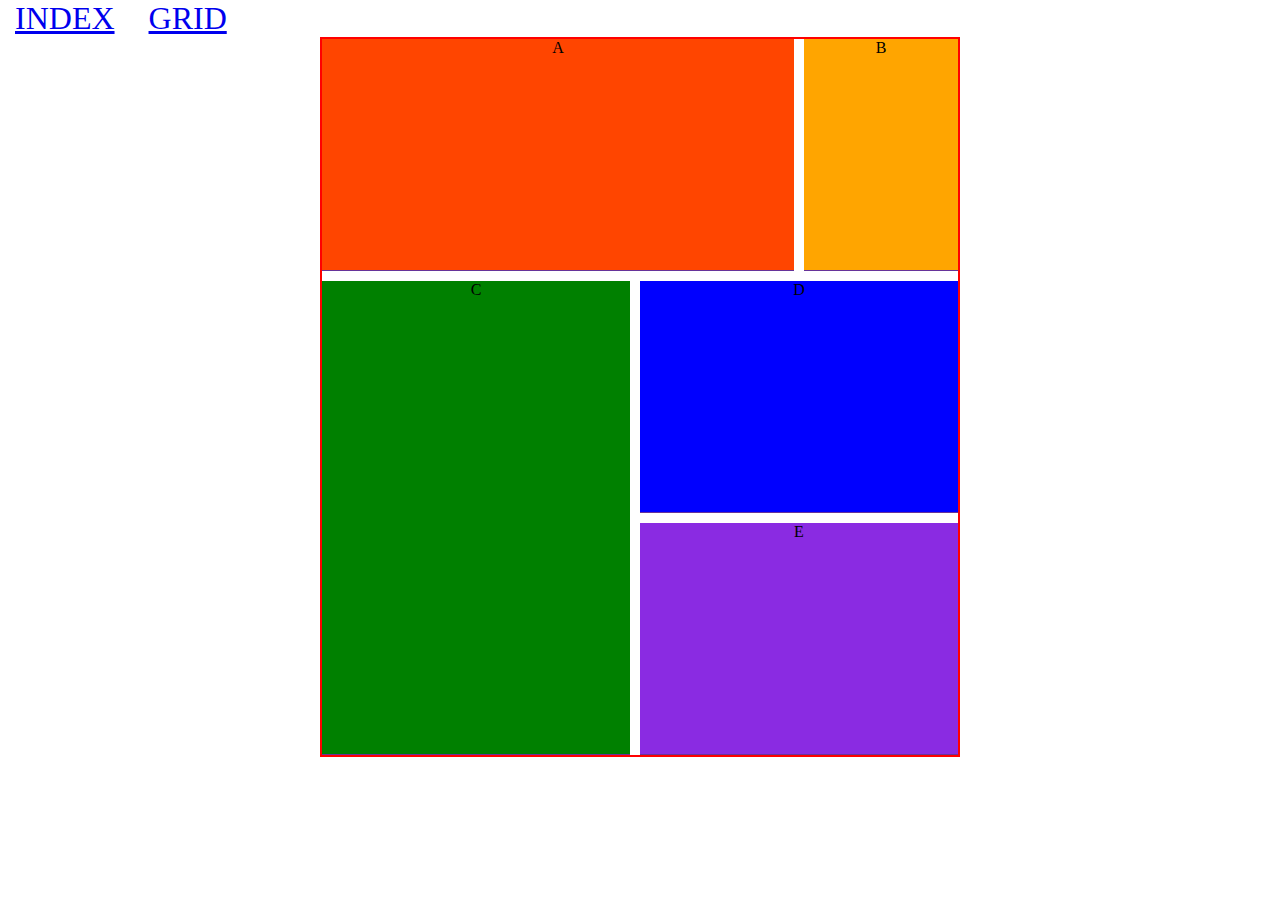
==== grid.html @ 93a9fb86 "Initial commit" ====
<!DOCTYPE html>
<html lang="en">
<head>
    <meta charset="UTF-8">
    <meta http-equiv="X-UA-Compatible" content="IE=edge">
    <meta name="viewport" content="width=device-width, initial-scale=1.0">
    <title>Grid</title>
    <link rel="stylesheet" text="text/css" href="gridstyle.css">
</head>
<body>

    <header>
        <nav>
        <ul>
            <li><a href="index.html">INDEX</a></li>
            <li><a href="grid.html">GRID</a></li>
        </ul>
        </nav>
    </header>


<main class="container">

<div class="a">A</div>
<div class="b">B</div>
<div class="c">C</div>
<div class="d">D</div>
<div class="e">E</div>



</main>

    
</body>
</html>
---- gridstyle.css ----
* {
    margin: 0;
    padding: 0;
    box-sizing: border-box;
}
.container {
    width: 50%;
    max-width: 100%;
    border: 2px solid red;
    margin: 0 auto;
    min-height: 80vh;
    display: grid;
    text-align: center;
    grid-template-areas: 
    'a a b'
    'c d d'
    'c e e'
    ;
    gap: 10px;
    grid-template-columns: 2fr 1fr 1fr;
}

li {
    list-style: none;
    display: inline;
    text-decoration: none;
    font-size: xx-large;
    padding: 15px;
    align-items: center;
}



div {
    border-bottom: 1px rebeccapurple solid;
}

.a {
    background-color: orangered;
    grid-area: a;
}

.b {
background-color: orange;
grid-area: b;
}

.c {
    background-color: green;
    grid-area: c;
}

.d {
    background-color: blue;
    grid-area: d;
}

.e {
    background-color: blueviolet;
    grid-area: e;
}
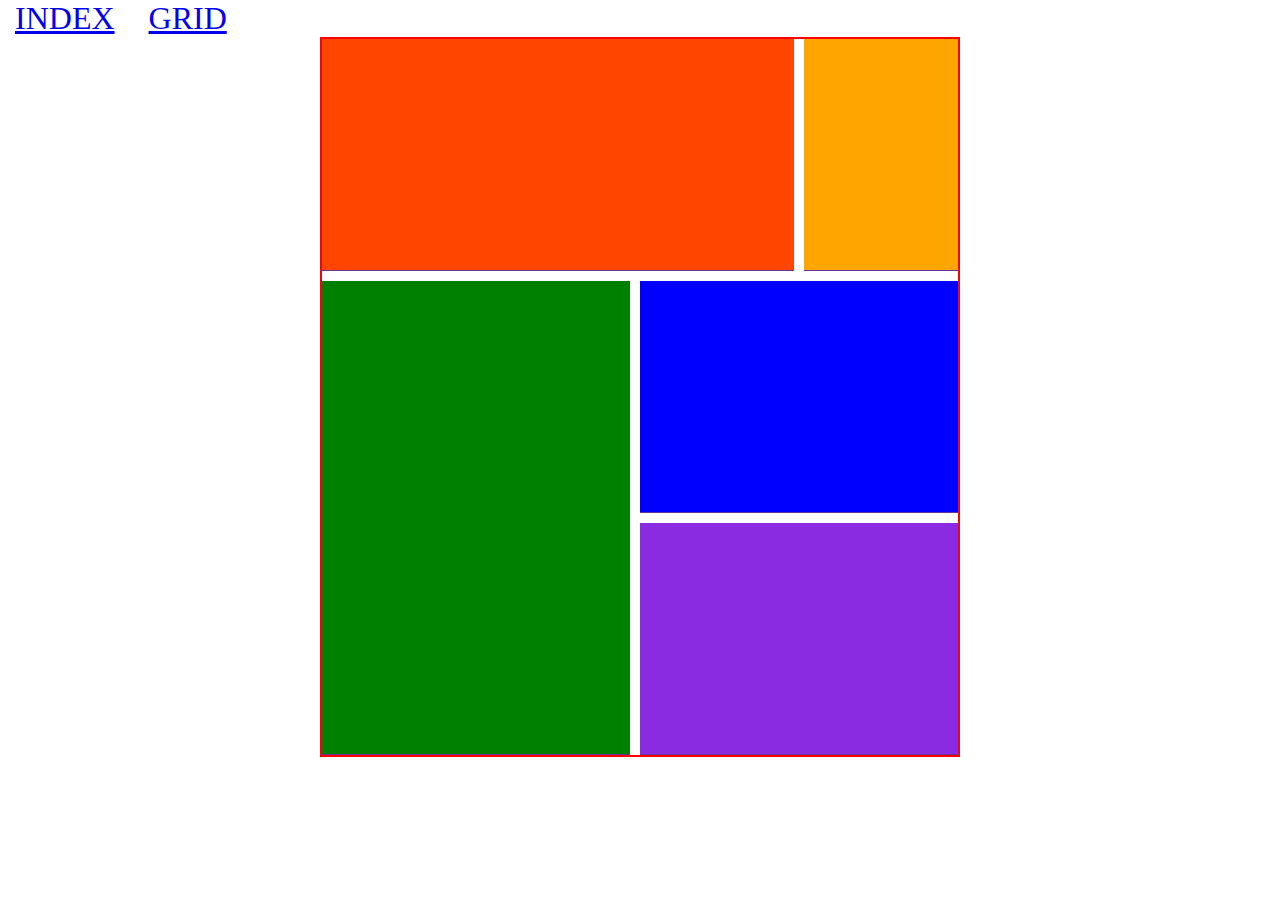
==== commit 654ce388: "Update grid.html" ====
--- a/grid.html
+++ b/grid.html
@@ -21,11 +21,11 @@
 
 <main class="container">
 
-<div class="a">A</div>
-<div class="b">B</div>
-<div class="c">C</div>
-<div class="d">D</div>
-<div class="e">E</div>
+<div class="a"></div>
+<div class="b"></div>
+<div class="c"></div>
+<div class="d"></div>
+<div class="e"></div>
 
 
 
@@ -33,4 +33,4 @@
 
     
 </body>
-</html>+</html>
